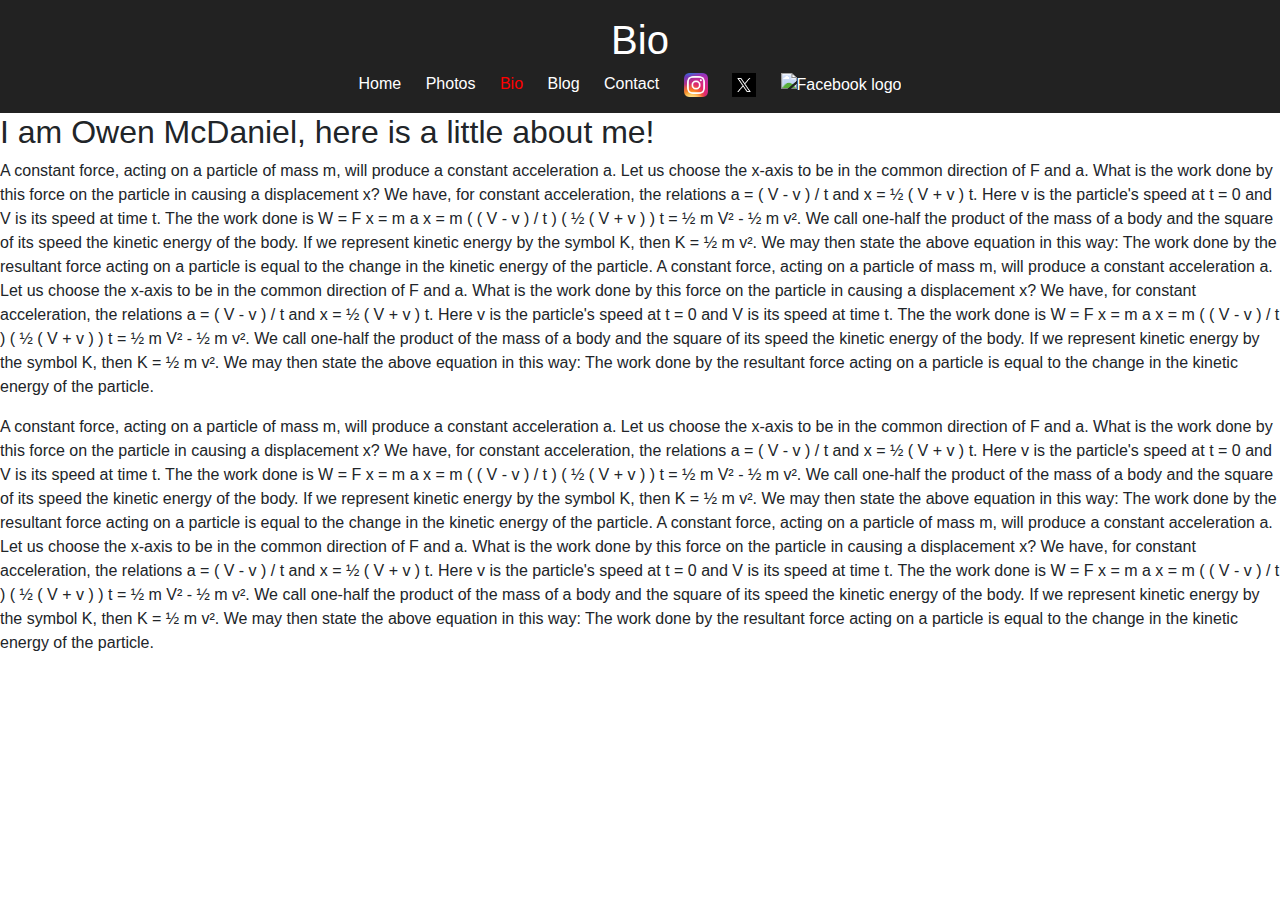
==== bio.html @ a914230a "Add files via upload" ====
<!DOCTYPE html>

<html>
    <head>
        <title>Bio</title>
        <meta charset="UTF-8">
        <meta name="viewport" content="width=device-width, initial-scale=1.0">
        <link href="https://cdn.jsdelivr.net/npm/bootstrap@5.3.2/dist/css/bootstrap.min.css" rel="stylesheet">
        <script src="https://cdn.jsdelivr.net/npm/bootstrap@5.3.2/dist/js/bootstrap.bundle.min.js"></script>
        <link rel='stylesheet' href="styles.css">
    </head>
    <body>
        <header>
            <h1>Bio</h1>
            <nav>
                <ul>
                    <li><a href="index.html" >Home</a></li>
                    <li><a href="photos.html" >Photos</a></li>
                    <li><a href="bio.html" style="color: red;">Bio</a></li>
                    <li><a href="blog.html">Blog</a></li>
                    <li><a href="contact.html" >Contact</a></li>
                    <li> <a href="https://www.instagram.com/"> <img src="Instagramlogo.png"  height="24" alt="Instagram logo"></a></li>
                    <li> <a href="https://twitter.com/home"> <img src="xlogo.avif"  height="24" alt="Twitter logo"></a></li>
                    <li> <a href="https://www.facebook.com/"> <img src="Facebooklogo.avif"  height="24" alt="Facebook logo"></a></li>
                </ul>
            </nav>
        </header>
        <h2>I am Owen McDaniel, here is a little about me!</h2>
         <p>
A constant force, acting on a particle of mass m, will produce a constant acceleration a. Let us choose the x-axis to be in the common direction of F and a. What is the work done by this force on the particle in causing a displacement x? We have, for constant acceleration, the relations a = ( V - v ) / t and x = ½ ( V + v ) t. Here v is the particle's speed at t = 0 and V is its speed at time t. The the work done is W = F x = m a x = m ( ( V - v ) / t ) ( ½ ( V + v ) ) t = ½ m V² - ½ m v². We call one-half the product of the mass of a body and the square of its speed the kinetic energy of the body. If we represent kinetic energy by the symbol K, then K = ½ m v². We may then state the above equation in this way: The work done by the resultant force acting on a particle is equal to the change in the kinetic energy of the particle.        
A constant force, acting on a particle of mass m, will produce a constant acceleration a. Let us choose the x-axis to be in the common direction of F and a. What is the work done by this force on the particle in causing a displacement x? We have, for constant acceleration, the relations a = ( V - v ) / t and x = ½ ( V + v ) t. Here v is the particle's speed at t = 0 and V is its speed at time t. The the work done is W = F x = m a x = m ( ( V - v ) / t ) ( ½ ( V + v ) ) t = ½ m V² - ½ m v². We call one-half the product of the mass of a body and the square of its speed the kinetic energy of the body. If we represent kinetic energy by the symbol K, then K = ½ m v². We may then state the above equation in this way: The work done by the resultant force acting on a particle is equal to the change in the kinetic energy of the particle.                
        </p>
        <p>
A constant force, acting on a particle of mass m, will produce a constant acceleration a. Let us choose the x-axis to be in the common direction of F and a. What is the work done by this force on the particle in causing a displacement x? We have, for constant acceleration, the relations a = ( V - v ) / t and x = ½ ( V + v ) t. Here v is the particle's speed at t = 0 and V is its speed at time t. The the work done is W = F x = m a x = m ( ( V - v ) / t ) ( ½ ( V + v ) ) t = ½ m V² - ½ m v². We call one-half the product of the mass of a body and the square of its speed the kinetic energy of the body. If we represent kinetic energy by the symbol K, then K = ½ m v². We may then state the above equation in this way: The work done by the resultant force acting on a particle is equal to the change in the kinetic energy of the particle.        
A constant force, acting on a particle of mass m, will produce a constant acceleration a. Let us choose the x-axis to be in the common direction of F and a. What is the work done by this force on the particle in causing a displacement x? We have, for constant acceleration, the relations a = ( V - v ) / t and x = ½ ( V + v ) t. Here v is the particle's speed at t = 0 and V is its speed at time t. The the work done is W = F x = m a x = m ( ( V - v ) / t ) ( ½ ( V + v ) ) t = ½ m V² - ½ m v². We call one-half the product of the mass of a body and the square of its speed the kinetic energy of the body. If we represent kinetic energy by the symbol K, then K = ½ m v². We may then state the above equation in this way: The work done by the resultant force acting on a particle is equal to the change in the kinetic energy of the particle.                
        </p>
    </body>
</html>
---- styles.css ----
body {
    font-family: Arial, sans-serif;
    margin: 0;
    padding: 0;
}

header {
    background-color: #222;
    color: #fff;
    padding: 1em;
    text-align: center;
}

nav ul {
    list-style-type: none;
    margin: 0;
    padding: 0;
}

nav ul li {
    display: inline;
    margin-right: 20px;
}

nav a {
    text-decoration: none;
    color: #fff;
}

nav a:hover {
    color: #ffcc00;
}

.modal {
    display: none;
    position: fixed;
    z-index: 1;
    left: 0;
    top: 0;
    width: 100%;
    height: 100%;
    overflow: auto;
}

.modal-content {
    margin: auto;
    width: auto;
    max-width: 100%;
    max-height: 100%;
}

.close {
    position: absolute;
    top: 15px;
    right: 35px;
    color: #fff;
    font-size: 40px;
    font-weight: bold;
}

.close:hover,
.close:focus {
    color: #ccc;
    text-decoration: none;
    cursor: pointer;
}
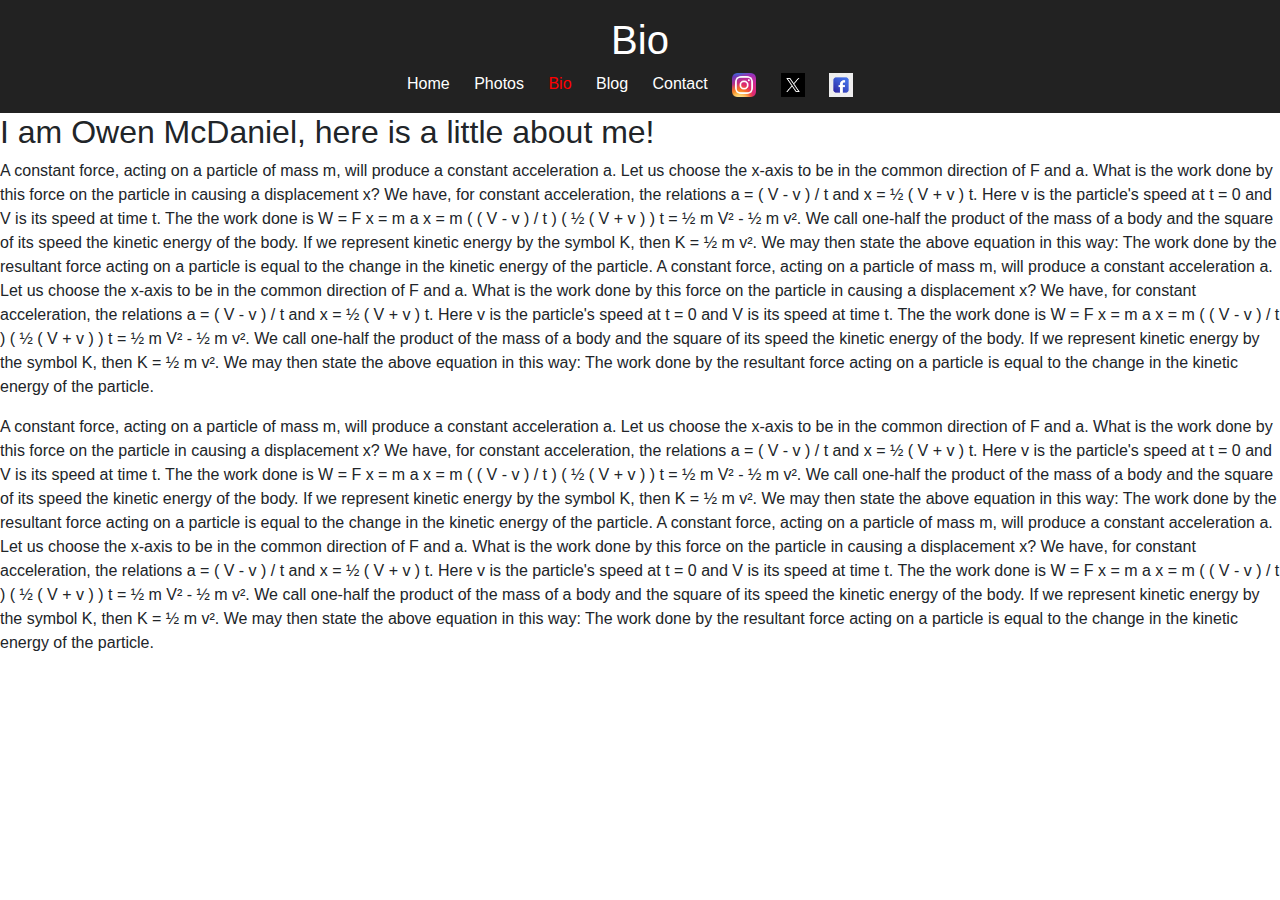
==== commit 63b7d065: "Update bio.html" ====
--- a/bio.html
+++ b/bio.html
@@ -21,7 +21,7 @@
                     <li><a href="contact.html" >Contact</a></li>
                     <li> <a href="https://www.instagram.com/"> <img src="Instagramlogo.png"  height="24" alt="Instagram logo"></a></li>
                     <li> <a href="https://twitter.com/home"> <img src="xlogo.avif"  height="24" alt="Twitter logo"></a></li>
-                    <li> <a href="https://www.facebook.com/"> <img src="Facebooklogo.avif"  height="24" alt="Facebook logo"></a></li>
+                    <li> <a href="https://www.facebook.com/"> <img src="facebooklogo.avif"  height="24" alt="Facebook logo"></a></li>
                 </ul>
             </nav>
         </header>
